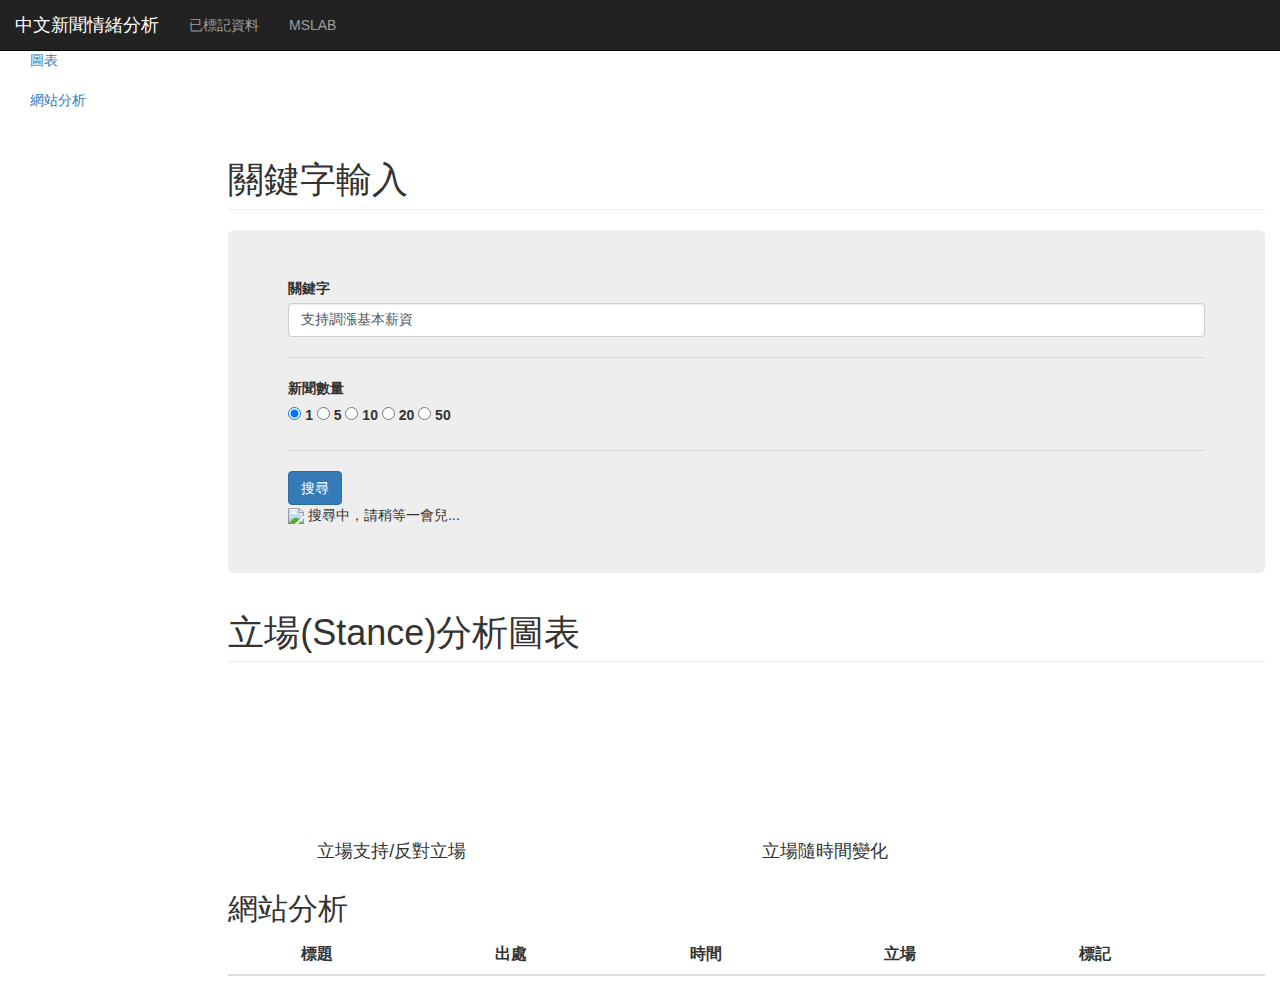
==== src/app/templates/index.html @ c80da6c3 "server 0.9" ====
<html>
  <head>
    <title>中文新聞情緒分析</title>
    <meta charset="UTF-8">
    <!-- Bootstrap -->
    <link rel="stylesheet" href="https://maxcdn.bootstrapcdn.com/bootstrap/3.3.7/css/bootstrap.min.css" integrity="sha384-BVYiiSIFeK1dGmJRAkycuHAHRg32OmUcww7on3RYdg4Va+PmSTsz/K68vbdEjh4u" crossorigin="anonymous">
    <link rel="stylesheet" href="https://maxcdn.bootstrapcdn.com/bootstrap/3.3.7/css/bootstrap-theme.min.css" integrity="sha384-rHyoN1iRsVXV4nD0JutlnGaslCJuC7uwjduW9SVrLvRYooPp2bWYgmgJQIXwl/Sp" crossorigin="anonymous">
    <link rel="stylesheet" href="static/css/index.css" >
  </head>

  <body>
    <nav class="navbar navbar-inverse navbar-fixed-top">
      <div class="container-fluid">
        <div class="navbar-header">
          <a class="navbar-brand" href="#">中文新聞情緒分析</a>
        </div>
        <div id="navbar" class="navbar-collapse collapse">
          <ul class="nav navbar-nav navbar-left">
            <li><a href="data.html" target="_blank">已標記資料</a></li>
            <li><a href="https://www.csie.ntu.edu.tw/~sdlin/" target="_blank">MSLAB</a></li>
            <!-- <li><a href="http://academiasinicanlplab.github.io/" target="_blank">NLPLAB</a></li> -->
          </ul>
        </div>
      </div>
    </nav>

    <div class="container-fluid">
      <div class="row">
        <div class="col-sm-3 col-md-2 sidebar">
          <ul class="nav nav-sidebar">
            <li class="active" id="querylink"><a href="#query-title">關鍵字輸入
              <span class="sr-only">(current)</span></a>
            </li>
            <li><a href="#dashboard-title" id="dashboardlink">圖表</a></li>
            <li><a href="#links-title" id="linkslink">網站分析</a></li>
          </ul>
        </div>

        <div class="col-sm-9 col-sm-offset-3 col-md-10 col-md-offset-2 main">
          <h1 class="page-header" id="query-title"> 關鍵字輸入 </h1>
          <div class="jumbotron">
            <div class="form-group">
              <label for="query-input"> 關鍵字 </label>
              <input type="text" class="form-control" id="query-input" placeholder="例:支持調漲基本薪資" value="支持調漲基本薪資">
<!--               <label class="form-check-label active">
                <input class="form-check-input" type="radio" name="queryStanceOptions" id="stance_Pos" value="Pos" checked=""> 支持
              </label>

              <label class="form-check-label">
                <input class="form-check-input" type="radio" name="queryStanceOptions" id="stance_Neg" value="Neg"> 反對
              </label> -->
            </div>

            <hr class="my-4">

            <label> 新聞數量 </label>
              <div class="form-check form-check-inline" id="newsCount">
                <label class="form-check-label active">
                  <input class="form-check-input" type="radio" name="NewsCountOptions" id="news_count_1" value="1" checked=""> 1
                </label>

                <label class="form-check-label">
                  <input class="form-check-input" type="radio" name="NewsCountOptions" id="news_count_10" value="5"> 5
                </label>

                <label class="form-check-label">
                  <input class="form-check-input" type="radio" name="NewsCountOptions" id="news_count_50" value="10"> 10
                </label>

                <label class="form-check-label">
                  <input class="form-check-input" type="radio" name="NewsCountOptions" id="new_count_100" value="20"> 20
                </label>

                <label class="form-check-label">
                  <input class="form-check-input" type="radio" name="NewsCountOptions" id="news_count_200" value="50"> 50
                </label>
              </div>

            <hr class="my-4">

            <a class="btn btn-primary btn-small" id="query-button" role="button">搜尋</a>
            <div id="loading"> <img src="static/images/source.gif"/> 搜尋中，請稍等一會兒...</div>
          </div>

          <!-- <h1 class="page-header" id="dashboard-title">情緒(Sentiment)分析圖表</h1>
          <div class="row placeholders">
            <div class="col-xs-6 col-sm-6 placeholder">
              <canvas id="piechartSentiment"></canvas>
              <h4>情緒正向/負向立場</h4>
            </div>
            <div class="col-xs-6 col-sm-6 placeholder">
              <canvas id="linechartSentiment"></canvas>
              <h4>情緒隨時間變化</h4>
            </div>
          </div> -->

          <h1 class="page-header" id="dashboard-title">立場(Stance)分析圖表</h1>
          <div class="row placeholders">
            <div class="col-xs-4 col-sm-4 col-xs-offset-1 col-sm-offset-1 placeholder">
              <canvas id="piechartStance"></canvas>
              <h4>立場支持/反對立場</h4>
            </div>
            <div class="col-xs-6 col-sm-6 col-xs-offset-1 col-sm-offset-1 placeholder">
              <canvas id="linechartStance"></canvas>
              <h4>立場隨時間變化</h4>
            </div>
          </div>

          <h2 class="sub-header" id="links-title">網站分析</h2>
          <div class="table-responsive">
            <table class="table table-striped" id='news-table'>
              <thead>
                <tr>
                  <th></th>
                  <th>標題</th>
                  <!-- <th>標題情緒</th>
                  <th>標題分數</th>
                  <th>內文情緒</th>
                  <th>內文分數</th> -->
                  <th>出處</th>
                  <th>時間</th>
                  <th>立場</th>
                  <th>標記</th>
                </tr>
              </thead>
              <tbody>
              </tbody>
            </table>
          </div>
        </div>
      </div>
    </div>

    <!-- MomentJS -->
    <script src="static/js/moment.js"></script>
    <!-- ChartJS v1.0.2 to v2.6.0 -->
    <script src="https://cdnjs.cloudflare.com/ajax/libs/Chart.js/2.6.0/Chart.min.js"></script>
    <script src="https://ajax.googleapis.com/ajax/libs/jquery/1.12.4/jquery.min.js"></script>
    <script src="https://maxcdn.bootstrapcdn.com/bootstrap/3.3.7/js/bootstrap.min.js" integrity="sha384-Tc5IQib027qvyjSMfHjOMaLkfuWVxZxUPnCJA7l2mCWNIpG9mGCD8wGNIcPD7Txa" crossorigin="anonymous"></script>
    <script src="static/js/bootbox.min.js"></script>
    <script src="static/js/index.js"></script>
  </body>
</html>
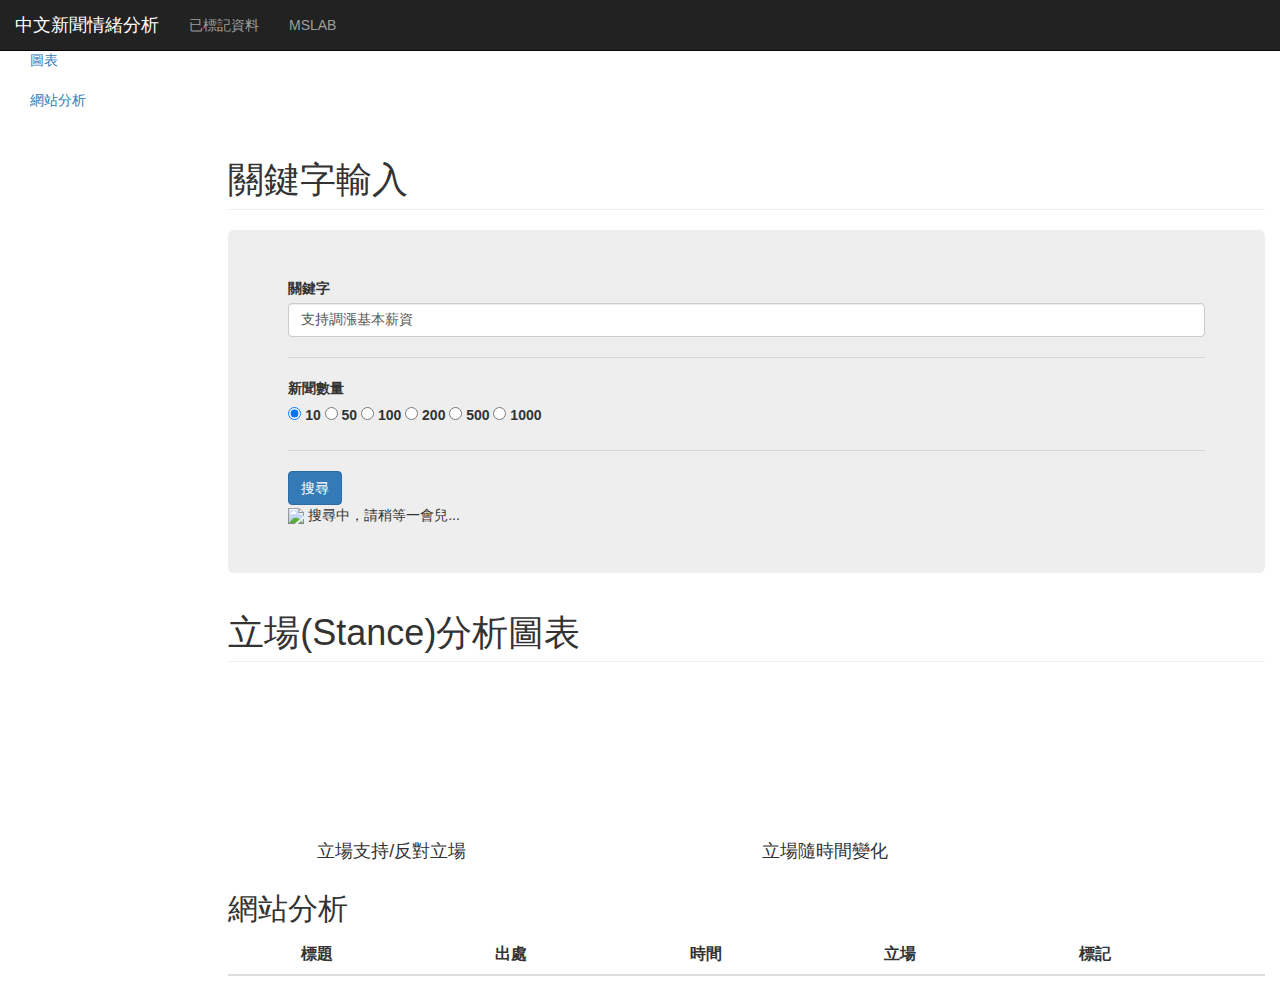
==== commit 59a9ac9a: "more news can be searched" ====
--- a/src/app/templates/index.html
+++ b/src/app/templates/index.html
@@ -56,27 +56,33 @@
             <label> 新聞數量 </label>
               <div class="form-check form-check-inline" id="newsCount">
                 <label class="form-check-label active">
-                  <input class="form-check-input" type="radio" name="NewsCountOptions" id="news_count_1" value="1" checked=""> 1
+                  <input class="form-check-input" type="radio" name="NewsCountOptions" id="news_count_10" value="10" checked=""> 10
                 </label>
 
                 <label class="form-check-label">
-                  <input class="form-check-input" type="radio" name="NewsCountOptions" id="news_count_10" value="5"> 5
+                  <input class="form-check-input" type="radio" name="NewsCountOptions" id="news_count_50" value="50"> 50
                 </label>
 
                 <label class="form-check-label">
-                  <input class="form-check-input" type="radio" name="NewsCountOptions" id="news_count_50" value="10"> 10
+                  <input class="form-check-input" type="radio" name="NewsCountOptions" id="news_count_100" value="100"> 100
                 </label>
 
                 <label class="form-check-label">
-                  <input class="form-check-input" type="radio" name="NewsCountOptions" id="new_count_100" value="20"> 20
+                  <input class="form-check-input" type="radio" name="NewsCountOptions" id="news_count_200" value="200"> 200
                 </label>
 
                 <label class="form-check-label">
-                  <input class="form-check-input" type="radio" name="NewsCountOptions" id="news_count_200" value="50"> 50
+                  <input class="form-check-input" type="radio" name="NewsCountOptions" id="news_count_500" value="500"> 500
+                </label>
+
+                <label class="form-check-label">
+                  <input class="form-check-input" type="radio" name="NewsCountOptions" id="news_count_1000" value="1000"> 1000
                 </label>
               </div>
 
             <hr class="my-4">
+
+            <p id = "reminder"></p>
 
             <a class="btn btn-primary btn-small" id="query-button" role="button">搜尋</a>
             <div id="loading"> <img src="static/images/source.gif"/> 搜尋中，請稍等一會兒...</div>
@@ -138,7 +144,7 @@
     <script src="https://ajax.googleapis.com/ajax/libs/jquery/1.12.4/jquery.min.js"></script>
     <script src="https://maxcdn.bootstrapcdn.com/bootstrap/3.3.7/js/bootstrap.min.js" integrity="sha384-Tc5IQib027qvyjSMfHjOMaLkfuWVxZxUPnCJA7l2mCWNIpG9mGCD8wGNIcPD7Txa" crossorigin="anonymous"></script>
     <script src="static/js/bootbox.min.js"></script>
-    <script src="static/js/index.js"></script>
+    <script src="static/js/index.js?v=2"></script>
   </body>
 </html>
 
